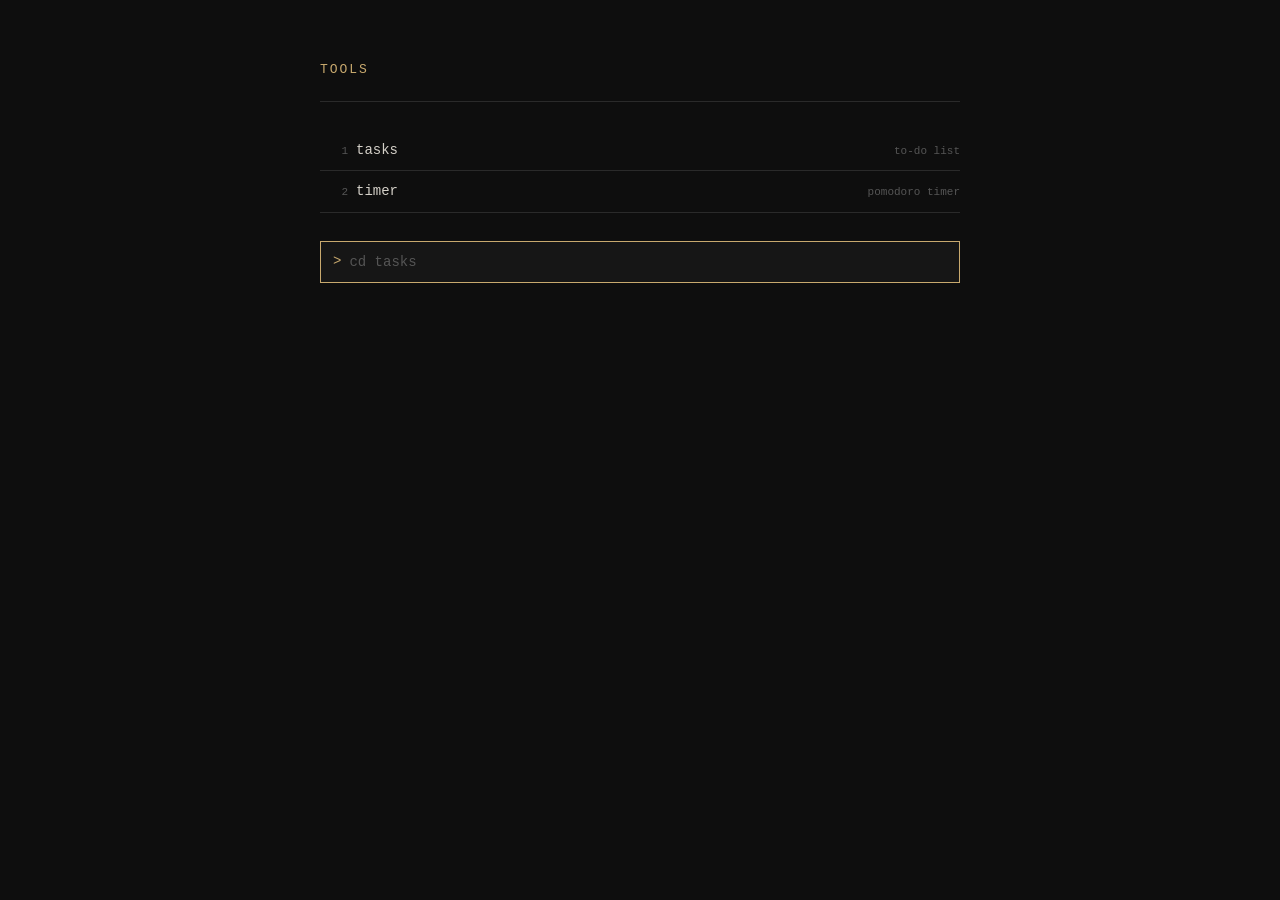
==== tools.html @ 484f69df "Integrate individual programs to a single launcher." ====
<!DOCTYPE html>
<html lang="en">
<head>
<meta charset="UTF-8">
<meta name="viewport" content="width=device-width, initial-scale=1.0">
<title>tools</title>
<style>
*, *::before, *::after { box-sizing: border-box; margin: 0; padding: 0; }

:root {
  --bg: #0e0e0e;
  --surface: #161616;
  --border: #2a2a2a;
  --text: #d4d0c8;
  --dim: #555;
  --accent: #c8a96e;
  --green: #4a7c59;
  --red: #c0392b;
  --font: ui-monospace, 'Consolas', 'Menlo', 'Monaco', 'Segoe UI Mono', 'Liberation Mono', monospace;
}

html { color-scheme: dark; }

html, body {
  height: 100%;
  background: var(--bg);
  color: var(--text);
  font-family: var(--font);
  font-size: 14px;
  line-height: 1.6;
}

body {
  display: flex;
  flex-direction: column;
  align-items: center;
  padding: 60px 20px 40px;
}

#app {
  width: 100%;
  max-width: 640px;
  display: flex;
  flex-direction: column;
}

header {
  display: flex;
  align-items: baseline;
  justify-content: space-between;
  padding-bottom: 20px;
  border-bottom: 1px solid var(--border);
  margin-bottom: 28px;
}

h1 {
  font-size: 13px;
  font-weight: 500;
  letter-spacing: 0.15em;
  text-transform: uppercase;
  color: var(--accent);
}

.tool-list {
  display: flex;
  flex-direction: column;
  gap: 0;
  margin-bottom: 28px;
}

.tool-entry {
  display: grid;
  grid-template-columns: 28px 1fr auto;
  align-items: baseline;
  gap: 8px;
  padding: 9px 0;
  border-bottom: 1px solid var(--border);
  text-decoration: none;
  color: inherit;
  cursor: pointer;
  transition: background 0.1s;
}

.tool-entry:hover {
  background: #131313;
}

.tool-entry:hover .tool-name {
  color: var(--accent);
}

.tool-cd {
  font-size: 11px;
  color: var(--dim);
  text-align: right;
  user-select: none;
  font-weight: 300;
}

.tool-name {
  font-size: 14px;
  font-weight: 400;
  color: var(--text);
  transition: color 0.15s;
}

.tool-desc {
  font-size: 11px;
  color: var(--dim);
  white-space: nowrap;
  padding-left: 12px;
}

#input-area {
  display: flex;
  align-items: center;
  border: 1px solid var(--border);
  background: var(--surface);
  padding: 0 12px;
  transition: border-color 0.15s;
}

#input-area:focus-within {
  border-color: var(--accent);
}

#prompt {
  color: var(--accent);
  font-family: var(--font);
  font-size: 14px;
  user-select: none;
  padding-right: 8px;
  flex-shrink: 0;
}

#cmd {
  flex: 1;
  background: none;
  border: none;
  outline: none;
  color: var(--text);
  font-family: var(--font);
  font-size: 14px;
  padding: 12px 0;
  caret-color: var(--accent);
}

#cmd::placeholder {
  color: var(--dim);
  font-weight: 300;
}

#feedback {
  margin-top: 14px;
  font-size: 12px;
  height: 16px;
  color: var(--dim);
}

#feedback.error { color: var(--red); }
#feedback.ok    { color: var(--green); }
</style>
</head>
<body>
<div id="app">
  <header>
    <h1>tools</h1>
  </header>

  <div class="tool-list" id="tool-list"></div>

  <div id="input-area">
    <span id="prompt">&gt;</span>
    <input id="cmd" type="text" autocomplete="off" spellcheck="false" autofocus placeholder="cd tasks" />
  </div>

  <div id="feedback"></div>
</div>

<script>
(function () {
  'use strict';

  const TOOLS = [
    { id: 'tasks', label: 'tasks', path: 'tasks/tasks.html', desc: 'to-do list' },
    { id: 'timer', label: 'timer', path: 'timer/timer.html', desc: 'pomodoro timer' },
  ];

  let feedbackTimer = null;

  function feedback(msg, type) {
    const el = document.getElementById('feedback');
    if (!el) return;
    el.textContent = msg;
    el.className = type || '';
    clearTimeout(feedbackTimer);
    feedbackTimer = setTimeout(() => {
      el.textContent = '';
      el.className = '';
    }, 2500);
  }

  function navigate(tool) {
    window.location.href = tool.path;
  }

  function renderTools() {
    const list = document.getElementById('tool-list');
    if (!list) return;
    list.innerHTML = TOOLS.map((t, i) => `
      <a class="tool-entry" href="${t.path}" data-id="${t.id}">
        <span class="tool-cd">${i + 1}</span>
        <span class="tool-name">${t.label}</span>
        <span class="tool-desc">${t.desc}</span>
      </a>
    `).join('');
  }

  function handleCommand(raw) {
    const trimmed = raw.trim();
    if (!trimmed) return;

    const cdMatch = trimmed.match(/^cd\s+(\S+)$/i);
    if (cdMatch) {
      const arg = cdMatch[1].toLowerCase();
      const num = parseInt(arg, 10);
      if (!isNaN(num) && String(num) === arg) {
        const tool = TOOLS[num - 1];
        if (!tool) { feedback(`no tool #${num}`, 'error'); return; }
        navigate(tool);
        return;
      }
      const tool = TOOLS.find(t => t.id === arg || t.label === arg);
      if (!tool) { feedback(`unknown: ${arg}`, 'error'); return; }
      navigate(tool);
      return;
    }

    if (/^help$/i.test(trimmed)) {
      feedback('cd <name>  ·  cd <N>', '');
      return;
    }

    feedback('unknown command — try: cd tasks · cd timer', 'error');
  }

  function bind() {
    const cmdEl = document.getElementById('cmd');
    if (!cmdEl) return;

    let lastCmd = '';

    cmdEl.addEventListener('keydown', e => {
      if (e.key === 'ArrowUp' && lastCmd && e.target.value.trim() === '') {
        e.preventDefault();
        e.target.value = lastCmd;
        queueMicrotask(() => e.target.setSelectionRange(lastCmd.length, lastCmd.length));
        return;
      }
      if (e.key === 'ArrowDown') {
        e.preventDefault();
        e.target.value = '';
        return;
      }
      if (e.key === 'Enter') {
        e.preventDefault();
        const line = e.target.value;
        handleCommand(line);
        if (line.trim()) lastCmd = line;
        e.target.value = '';
      }
    });

    document.body.addEventListener('click', e => {
      if (e.target.closest('input, button, a')) return;
      cmdEl.focus();
    });
  }

  renderTools();
  bind();
})();
</script>
</body>
</html>
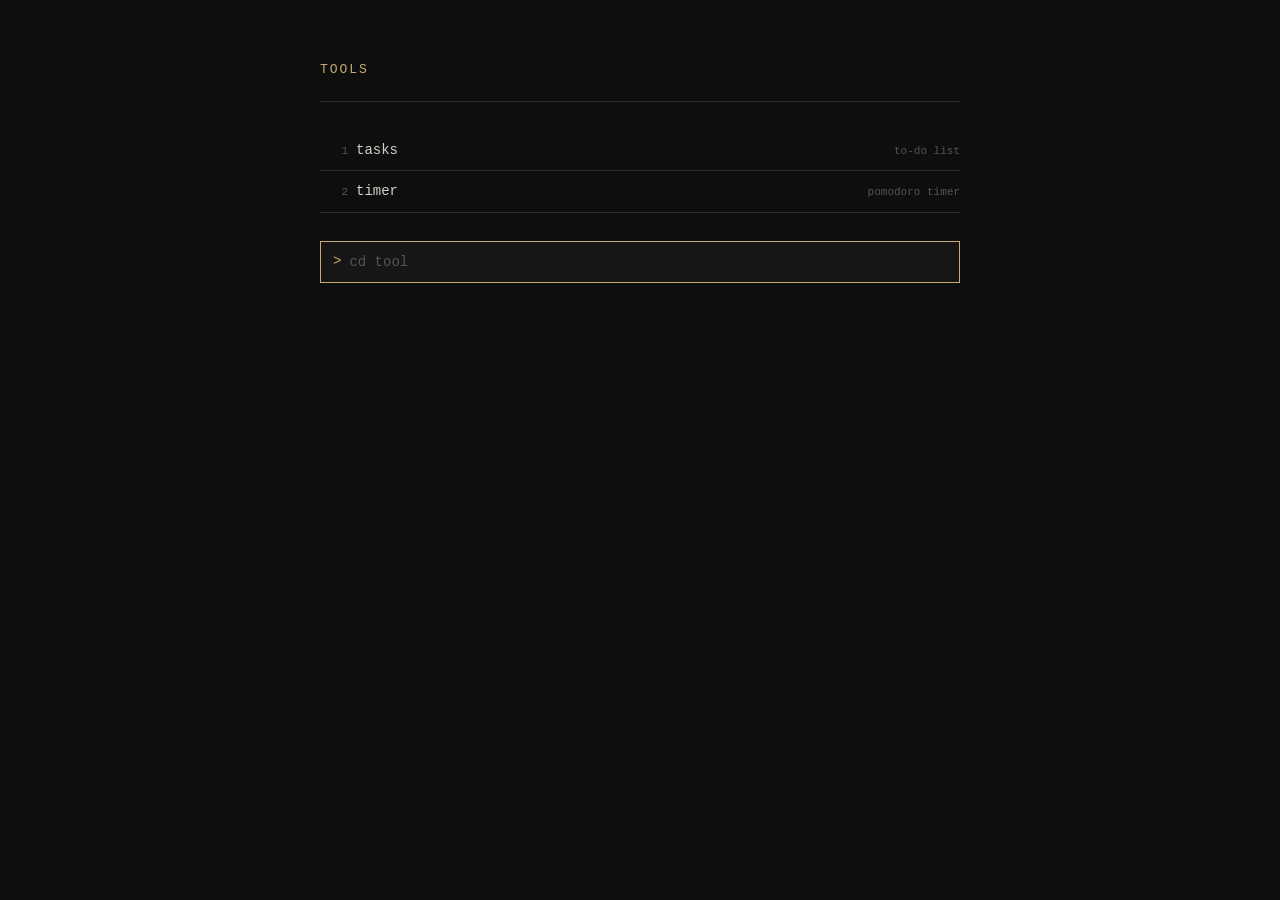
==== commit 6a3401b2: "Fix accessability issues and added page reader elements for command line input." ====
--- a/tools.html
+++ b/tools.html
@@ -171,7 +171,7 @@
 
   <div id="input-area">
     <span id="prompt">&gt;</span>
-    <input id="cmd" type="text" autocomplete="off" spellcheck="false" autofocus placeholder="cd tasks" />
+    <input id="cmd" type="text" autocomplete="off" spellcheck="false" autofocus placeholder="cd tool" />
   </div>
 
   <div id="feedback"></div>
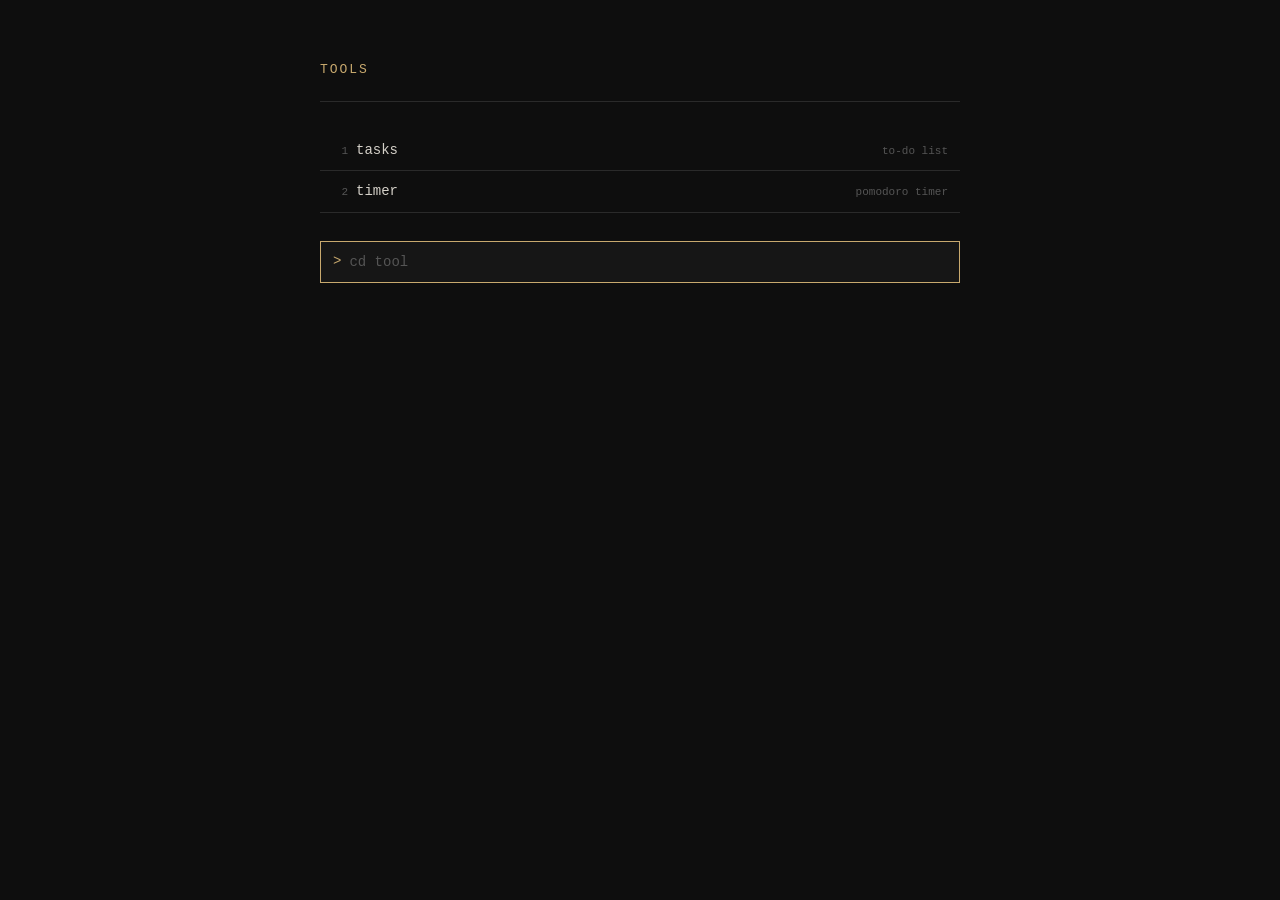
==== commit 8af3b1df: "Add the same right padding on due dates to the tool descriptors." ====
--- a/tools.html
+++ b/tools.html
@@ -78,7 +78,7 @@
   text-decoration: none;
   color: inherit;
   cursor: pointer;
-  transition: background 0.1s;
+  transition: background-color 0.1s;
 }
 
 .tool-entry:hover {
@@ -93,6 +93,7 @@
   font-size: 11px;
   color: var(--dim);
   text-align: right;
+  -webkit-user-select: none;
   user-select: none;
   font-weight: 300;
 }
@@ -109,6 +110,7 @@
   color: var(--dim);
   white-space: nowrap;
   padding-left: 12px;
+  padding-right: 12px;
 }
 
 #input-area {
@@ -128,6 +130,7 @@
   color: var(--accent);
   font-family: var(--font);
   font-size: 14px;
+  -webkit-user-select: none;
   user-select: none;
   padding-right: 8px;
   flex-shrink: 0;
